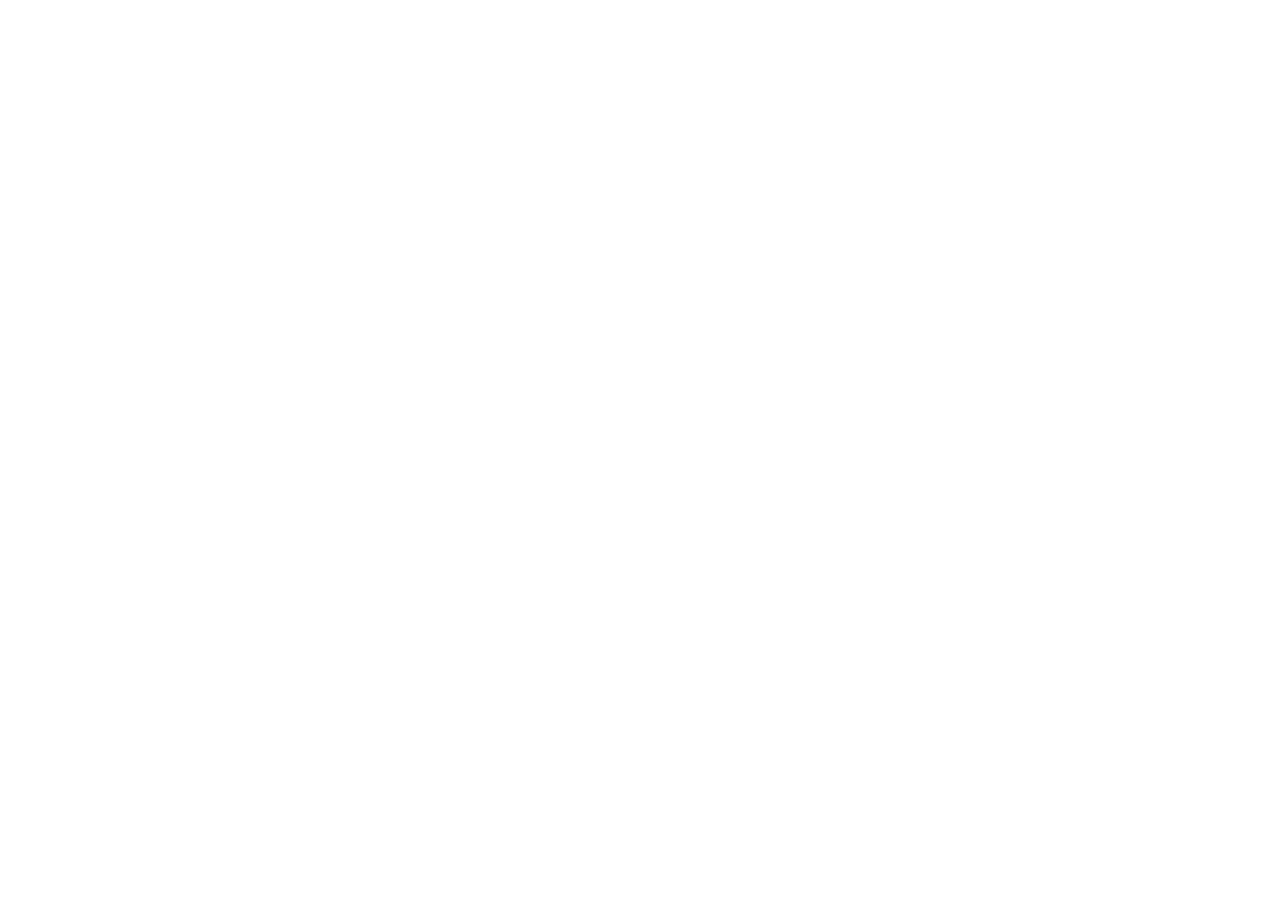
==== app/index.html @ 8dc31cca "Scaffolding" ====
<!doctype html>
<html class="no-js" lang="en">
  <head>
    <meta charset="utf-8">
    <meta name="description" content="bar chart practice">
    <meta name="viewport" content="width=device-width, initial-scale=1">
    <title>barchart</title>

    <link rel="apple-touch-icon" href="apple-touch-icon.png">
    <!-- Place favicon.ico in the root directory -->

    <!-- build:css styles/vendor.css -->
    <!-- bower:css -->
    <!-- endbower -->
    <!-- endbuild -->
    
    <link rel = "stylesheet" href = "styles/reset.css">
    <!-- build:css styles/main.css -->
    <link rel="stylesheet" href="styles/main.css">
    <!-- endbuild -->
    
    <!-- build:js scripts/vendor/modernizr.js -->
    <!--<script src="/bower_components/modernizr/modernizr.js"></script>-->
    <!-- endbuild -->
  </head>
  <body>
    <!--[if lt IE 10]>
      <p class="browserupgrade">You are using an <strong>outdated</strong> browser. Please <a href="http://browsehappy.com/">upgrade your browser</a> to improve your experience.</p>
    <![endif]-->

<p></p>

    
    
    <!-- Google Analytics: change UA-XXXXX-X to be your site's ID. -->
    <script>
      (function(b,o,i,l,e,r){b.GoogleAnalyticsObject=l;b[l]||(b[l]=
      function(){(b[l].q=b[l].q||[]).push(arguments)});b[l].l=+new Date;
      e=o.createElement(i);r=o.getElementsByTagName(i)[0];
      e.src='https://www.google-analytics.com/analytics.js';
      r.parentNode.insertBefore(e,r)}(window,document,'script','ga'));
      ga('create','UA-XXXXX-X');ga('send','pageview');
    </script>

    <!-- build:js scripts/vendor.js -->
    <!-- bower:js -->
    <script src="/bower_components/jquery/dist/jquery.js"></script>
    <!-- endbower -->
    <!-- endbuild -->
    
    <!-- build:js scripts/main.js -->
    <script src="scripts/main.js"></script>
    <!-- endbuild -->
  </body>
</html>
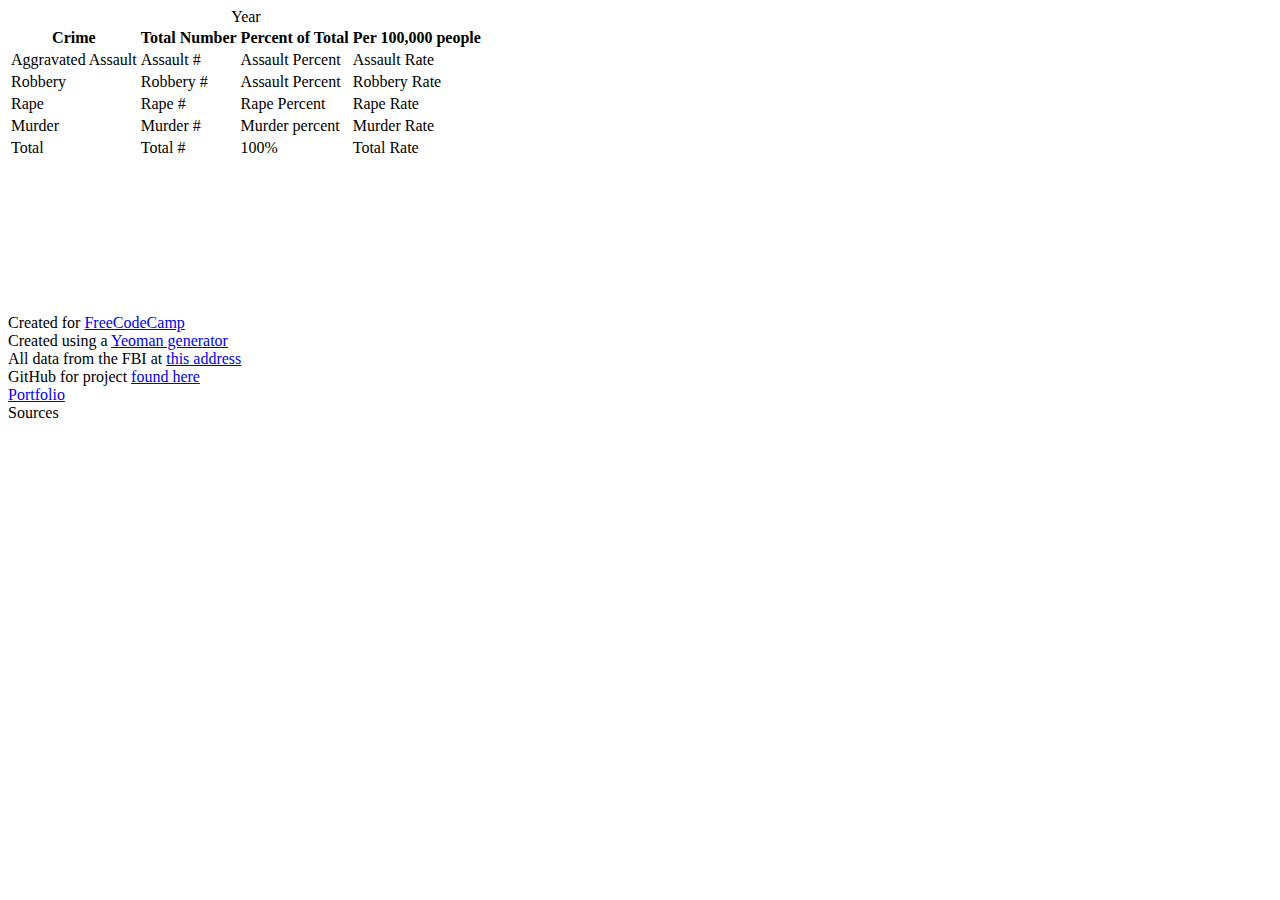
==== commit 33f56e1a: "1.0" ====
--- a/app/index.html
+++ b/app/index.html
@@ -9,47 +9,83 @@
     <link rel="apple-touch-icon" href="apple-touch-icon.png">
     <!-- Place favicon.ico in the root directory -->
 
-    <!-- build:css styles/vendor.css -->
-    <!-- bower:css -->
-    <!-- endbower -->
-    <!-- endbuild -->
-    
+  
     <link rel = "stylesheet" href = "styles/reset.css">
     <!-- build:css styles/main.css -->
     <link rel="stylesheet" href="styles/main.css">
     <!-- endbuild -->
     
-    <!-- build:js scripts/vendor/modernizr.js -->
-    <!--<script src="/bower_components/modernizr/modernizr.js"></script>-->
-    <!-- endbuild -->
+   
   </head>
   <body>
     <!--[if lt IE 10]>
       <p class="browserupgrade">You are using an <strong>outdated</strong> browser. Please <a href="http://browsehappy.com/">upgrade your browser</a> to improve your experience.</p>
     <![endif]-->
+    <div id = "tooltip">
+    <table>
+      <caption>
+        Year
+      </caption>
+      <thead>
+        <th>Crime</th>
+        <th>Total Number</th>
+        <th>Percent of Total</th>
+        <th>Per 100,000 people</th>
+      </thead>
+      <tbody>
+        <tr>
+          <td>Aggravated Assault</td>
+          <td>Assault #</td>
+          <td>Assault Percent</td>
+          <td>Assault Rate</td>
+          </td>
+        </tr>
+        <tr>
+          <td>Robbery</td>
+          <td>Robbery #</td>
+          <td>Assault Percent</td>
+          <td>Robbery Rate</td>
+        </tr>
+        <tr>
+          <td>Rape</td>
+          <td>Rape #</td>
+          <td>Rape Percent</td>
+          <td>Rape Rate</td>
+        </tr>
+        <tr>
+          <td>Murder</td>
+          <td>Murder #</td>
+          <td>Murder percent</td>
+          <td>Murder Rate</td>
+        </tr>
+        <tr>
+          <td>Total</td>
+          <td>Total #</td>
+          <td>100%</td>
+          <td>Total Rate</td>
+      </tbody>
+    </table>
+    </div>
+    <svg id = "mySvg"></svg>
+    <div id = "sources">
+      Created for <a href = "www.freecodecamp.com">FreeCodeCamp</a><br/>
+      Created using a <a href = "http://yeoman.io/">Yeoman generator</a></br>
+      All data from the FBI at <a href = "https://www.fbi.gov/about-us/cjis/ucr/crime-in-the-u.s/2012/crime-in-the-u.s.-2012/tables/1tabledatadecoverviewpdf/table_1_crime_in_the_united_states_by_volume_and_rate_per_100000_inhabitants_1993-2012.xls">this address</a><br/>
+      GitHub for project <a href = "https://github.com/thenamesviper/bar-chart">found here</a>
+    </div>
+    <div id = "footer">
+      <a href = "http://codepen.io/thenamesviper/full/grWNeJ/"><div id = "portfolio">Portfolio</div></a>
+      <div id = "sources-toggle">Sources</div>
+    </div>
+   
 
-<p></p>
+    <script src="/bower_components/jquery/dist/jquery.js"></script>
+ 
+   <script src="https://d3js.org/d3.v4.min.js"></script>
 
     
-    
-    <!-- Google Analytics: change UA-XXXXX-X to be your site's ID. -->
-    <script>
-      (function(b,o,i,l,e,r){b.GoogleAnalyticsObject=l;b[l]||(b[l]=
-      function(){(b[l].q=b[l].q||[]).push(arguments)});b[l].l=+new Date;
-      e=o.createElement(i);r=o.getElementsByTagName(i)[0];
-      e.src='https://www.google-analytics.com/analytics.js';
-      r.parentNode.insertBefore(e,r)}(window,document,'script','ga'));
-      ga('create','UA-XXXXX-X');ga('send','pageview');
-    </script>
-
-    <!-- build:js scripts/vendor.js -->
-    <!-- bower:js -->
-    <script src="/bower_components/jquery/dist/jquery.js"></script>
-    <!-- endbower -->
-    <!-- endbuild -->
-    
-    <!-- build:js scripts/main.js -->
-    <script src="scripts/main.js"></script>
-    <!-- endbuild -->
+    <script src="scripts/chart-display.js"></script>
+    <script src="scripts/chart-interact.js"></script>
+    <script src="scripts/sources-interact.js"></script>
   </body>
 </html>
